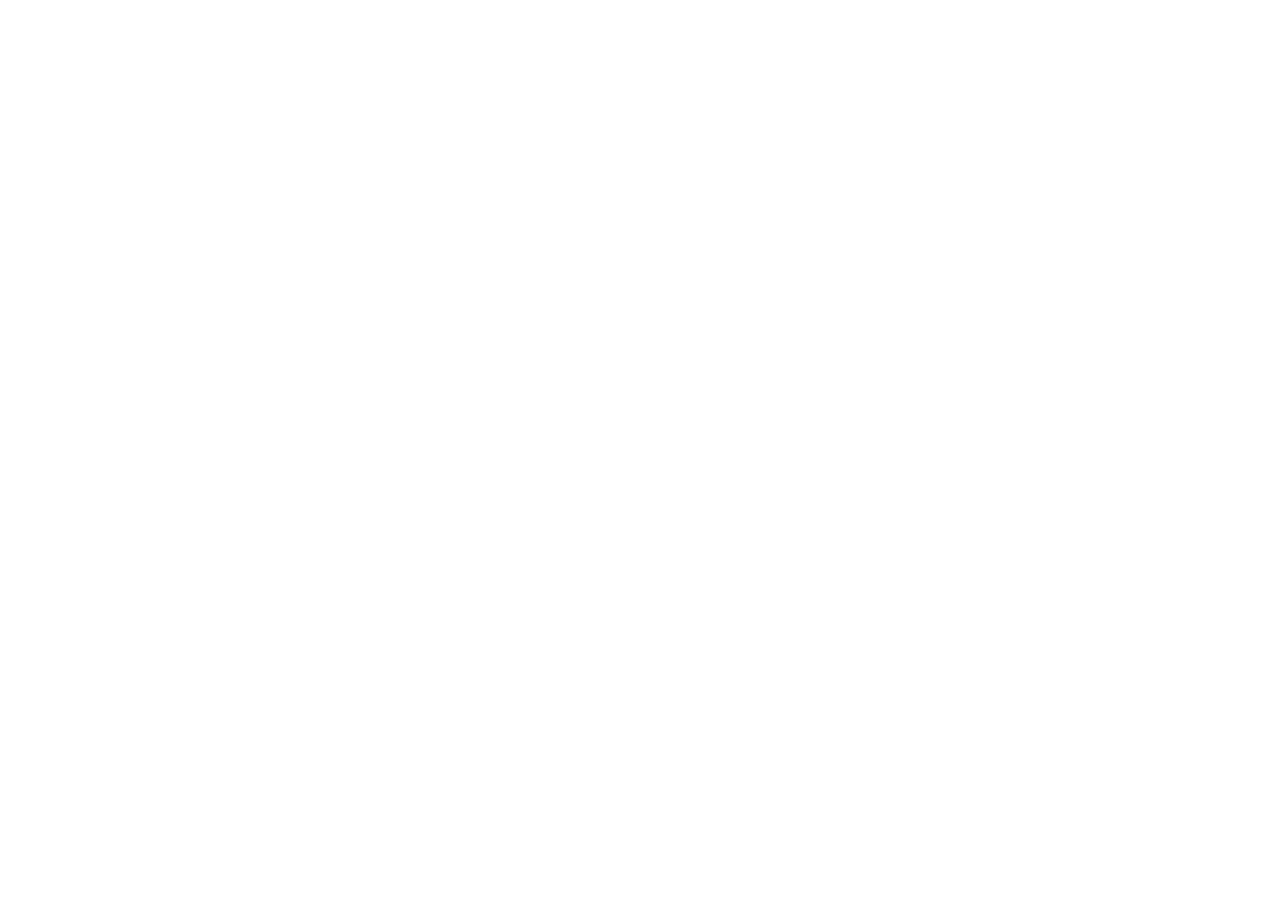
==== index.html @ 0f60da4a "Создана базовая структура главной страницы" ====
<!doctype html>
<html lang="ru">
  <head>
    <meta charset="UTF-8" />
    <meta name="viewport" content="width=device-width, initial-scale=1.0" />
    <meta
      name="description"
      content="Оптовая продажа компьютеров для бизнеса. ООО Интерриум — надёжный поставщик техники."
    />
    <title>Интерриум — оптовые поставки компьютеров</title>
    <link rel="stylesheet" href="css/reset.css" />
    <link rel="stylesheet" href="css/variables.css" />
    <link rel="stylesheet" href="css/style.css" />
  </head>
  <body>
    <header class="header"></header>

    <main class="main">
      <section class="hero"></section>

      <section class="advantages"></section>

      <section class="featured-products"></section>
    </main>

    <footer class="footer"></footer>

    <script src="js/main.js"></script>
  </body>
</html>
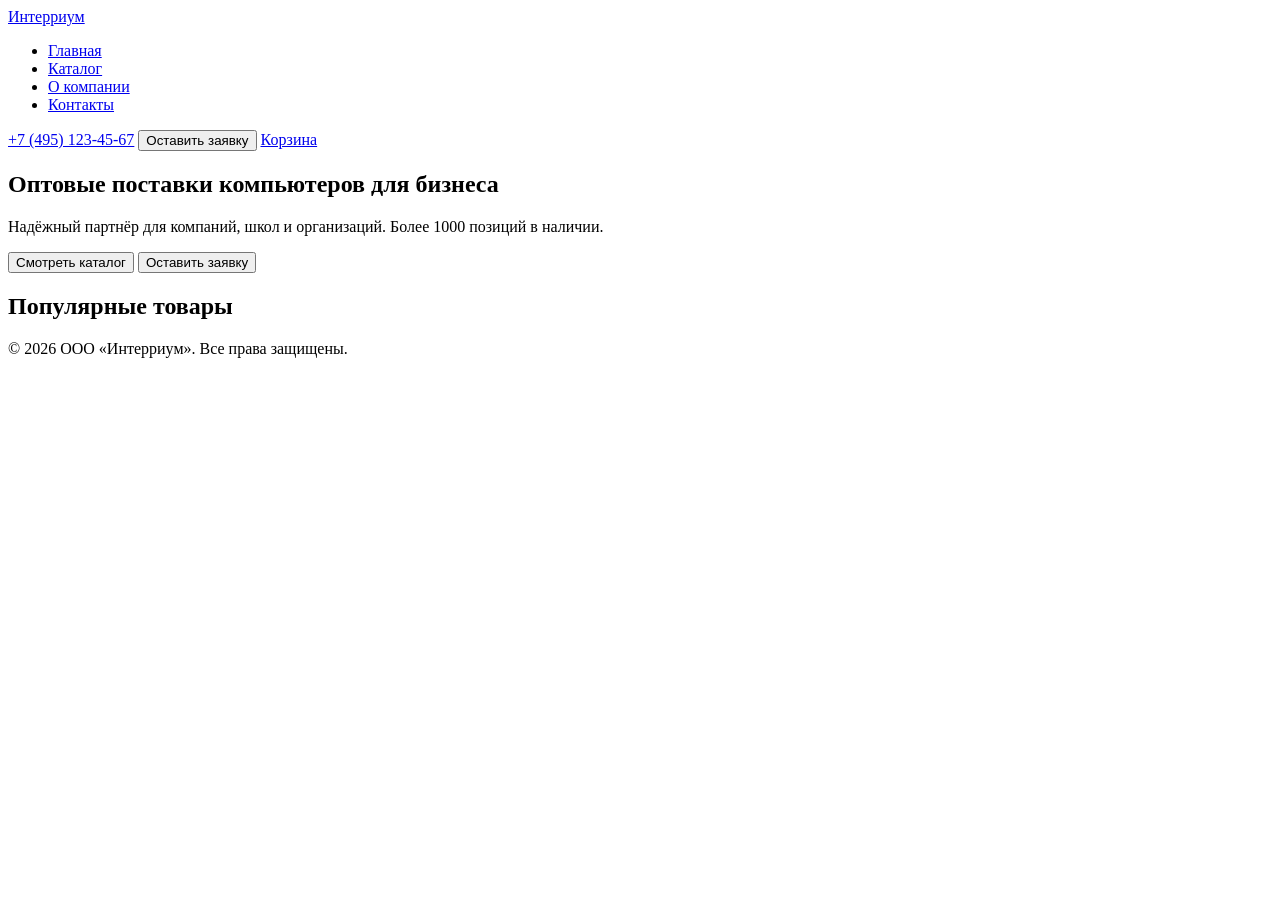
==== commit 18c10927: "Добавлен базовый HTML шаблон для всех страниц" ====
--- a/index.html
+++ b/index.html
@@ -13,17 +13,64 @@
     <link rel="stylesheet" href="css/style.css" />
   </head>
   <body>
-    <header class="header"></header>
+    <header class="header">
+      <div class="container">
+        <a href="index.html" class="header__logo">Интерриум</a>
+        <nav class="header__nav">
+          <ul class="heaver__nav-list">
+            <li>
+              <a href="index.html" class="header__nav-link active">Главная</a>
+            </li>
+            <li>
+              <a href="catalog.html" class="header__nav-link">Каталог</a>
+            </li>
+            <li>
+              <a href="about.html" class="header__nav-link">О компании</a>
+            </li>
+            <li>
+              <a href="contacts.html" class="header__nav-link">Контакты</a>
+            </li>
+          </ul>
+        </nav>
+        <a href="tel:+74951234567" class="header__phone">+7 (495) 123-45-67</a>
+        <button type="button" class="btn--primary header__btn">
+          Оставить заявку
+        </button>
+        <a href="cart.html" class="header__cart">Корзина</a>
+      </div>
+    </header>
 
     <main class="main">
-      <section class="hero"></section>
+      <section class="hero">
+        <div class="container">
+          <h1 class="hero__title">Оптовые поставки компьютеров для бизнеса</h1>
+          <p class="hero__subtitle">
+            Надёжный партнёр для компаний, школ и организаций. Более 1000
+            позиций в наличии.
+          </p>
+          <div class="hero__buttons">
+            <button type="button" class="btn btn--primary">
+              Смотреть каталог
+            </button>
+            <button type="button" class="btn btn--outline">
+              Оставить заявку
+            </button>
+          </div>
+        </div>
+      </section>
 
-      <section class="advantages"></section>
-
-      <section class="featured-products"></section>
+      <section class="featured-products">
+        <div class="container">
+          <h2 class="section-title">Популярные товары</h2>
+        </div>
+      </section>
     </main>
 
-    <footer class="footer"></footer>
+    <footer class="footer">
+      <div class="container">
+        <p class="footer__copy">© 2026 ООО «Интерриум». Все права защищены.</p>
+      </div>
+    </footer>
 
     <script src="js/main.js"></script>
   </body>
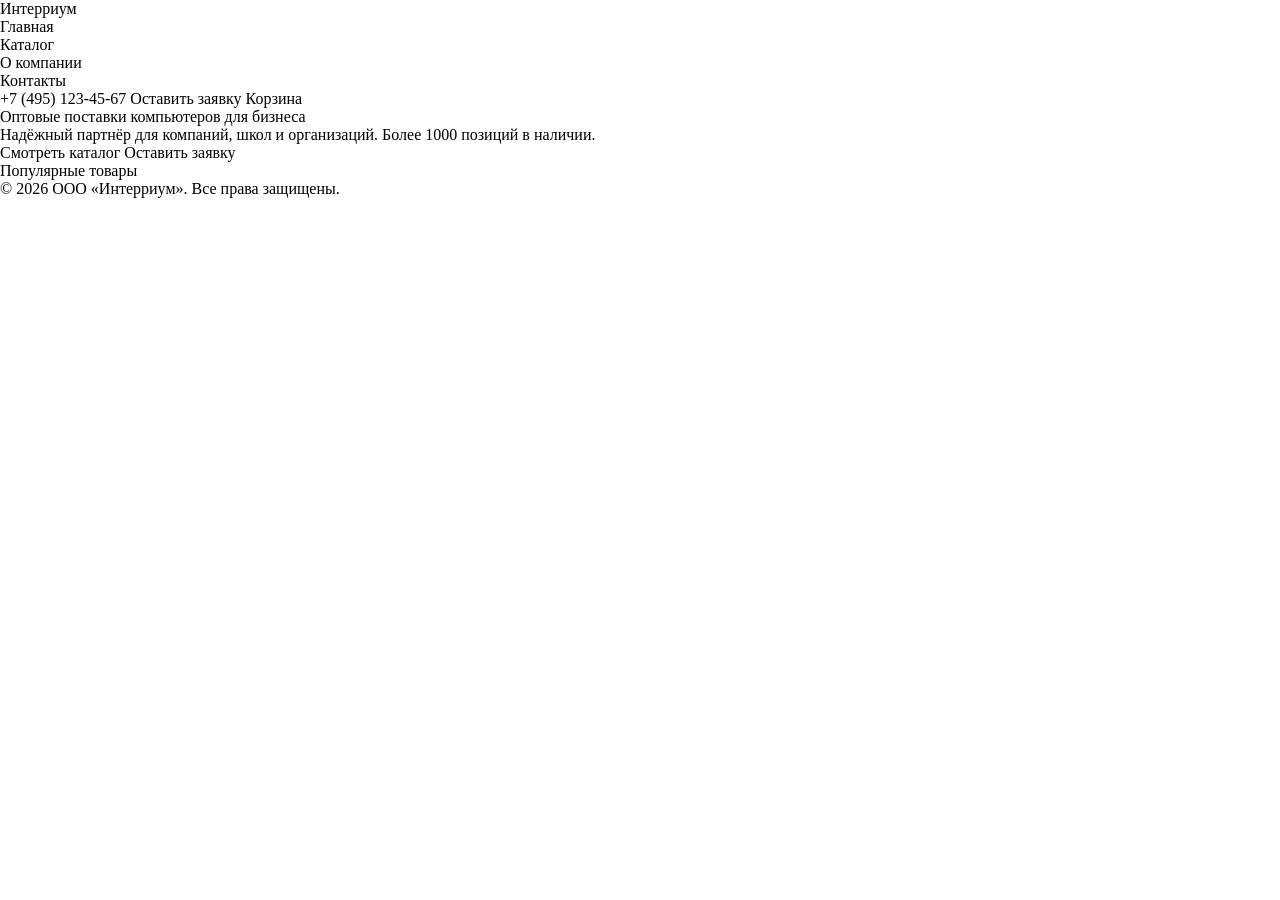
==== commit bf828965: "Добавлены reset.css и variables.css, подключены шрифты" ====
--- a/index.html
+++ b/index.html
@@ -8,6 +8,12 @@
       content="Оптовая продажа компьютеров для бизнеса. ООО Интерриум — надёжный поставщик техники."
     />
     <title>Интерриум — оптовые поставки компьютеров</title>
+    <link rel="preconnect" href="https://fonts.googleapis.com" />
+    <link rel="preconnect" href="https://fonts.gstatic.com" crossorigin />
+    <link
+      href="https://fonts.googleapis.com/css2?family=Inter:ital,opsz,wght@0,14..32,100..900;1,14..32,100..900&display=swap"
+      rel="stylesheet"
+    />
     <link rel="stylesheet" href="css/reset.css" />
     <link rel="stylesheet" href="css/variables.css" />
     <link rel="stylesheet" href="css/style.css" />
--- a/css/variables.css
+++ b/css/variables.css
@@ -0,0 +1,62 @@
+/*
+--имя-переменной: значение
+property: var(--имя-переменной)
+*/
+
+:root {
+  --color-primary: #2563eb;
+  --color-primary-dark: #1d4ed8;
+
+  --color-dark: #111827;
+  --color-gray: #6b7280;
+  --color-light: #f3f4f6;
+  --color-white: #ffffff;
+
+  --color-success: #10b981;
+  --color-danger: #ef4444;
+
+  --font-family: "Inter", sans-serif;
+
+  --font-size-xs: 12px;
+  --font-size-sm: 14px;
+  --font-size-base: 16px;
+  --font-size-lg: 18px;
+  --font-size-xl: 20px;
+  --font-size-2xl: 24px;
+  --font-size-3xl: 32px;
+  --font-size-4xl: 48px;
+
+  --font-weight-regular: 400;
+  --font-weight-medium: 500;
+  --font-weight-semibold: 600;
+  --font-weight-bold: 700;
+
+  --line-height-tight: 1.2;
+  --line-height-normal: 1.5;
+  --line-height-loose: 1.75;
+
+  --spacing-xs: 4px;
+  --spacing-sm: 8px;
+  --spacing-md: 16px;
+  --spacing-lg: 24px;
+  --spacing-xl: 32px;
+  --spacing-2xl: 48px;
+  --spacing-3xl: 64px;
+  --spacing-4xl: 96px;
+
+  --radius-sm: 4px;
+  --radius-md: 8px;
+  --radius-lg: 12px;
+  --radius-xl: 16px;
+  --radius-full: 9999px;
+
+  --shadow-sm: 0 1px 3px rgba(0, 0, 0, 0.1);
+  --shadow-md: 0 4px 12px rgba(0, 0, 0, 0.1);
+  --shadow-lg: 0 8px 24px rgba(0, 0, 0, 0.12);
+
+  --transition-fast: 0.15s ease;
+  --transition-base: 0.3s ease;
+
+  --container-width: 1200px;
+  --header-height: 80px;
+}
--- a/css/style.css
+++ b/css/style.css
@@ -0,0 +1,13 @@
+/*
+id > class > tag
+*/
+
+/* Виды селекторов:
+1. Селектор по тэгу
+2. Селектор по классу
+3. Селектор по ID
+4. Комбинированный селектор
+*/
+
+/* Любой элемент в браузере является прямоугольником
+*/
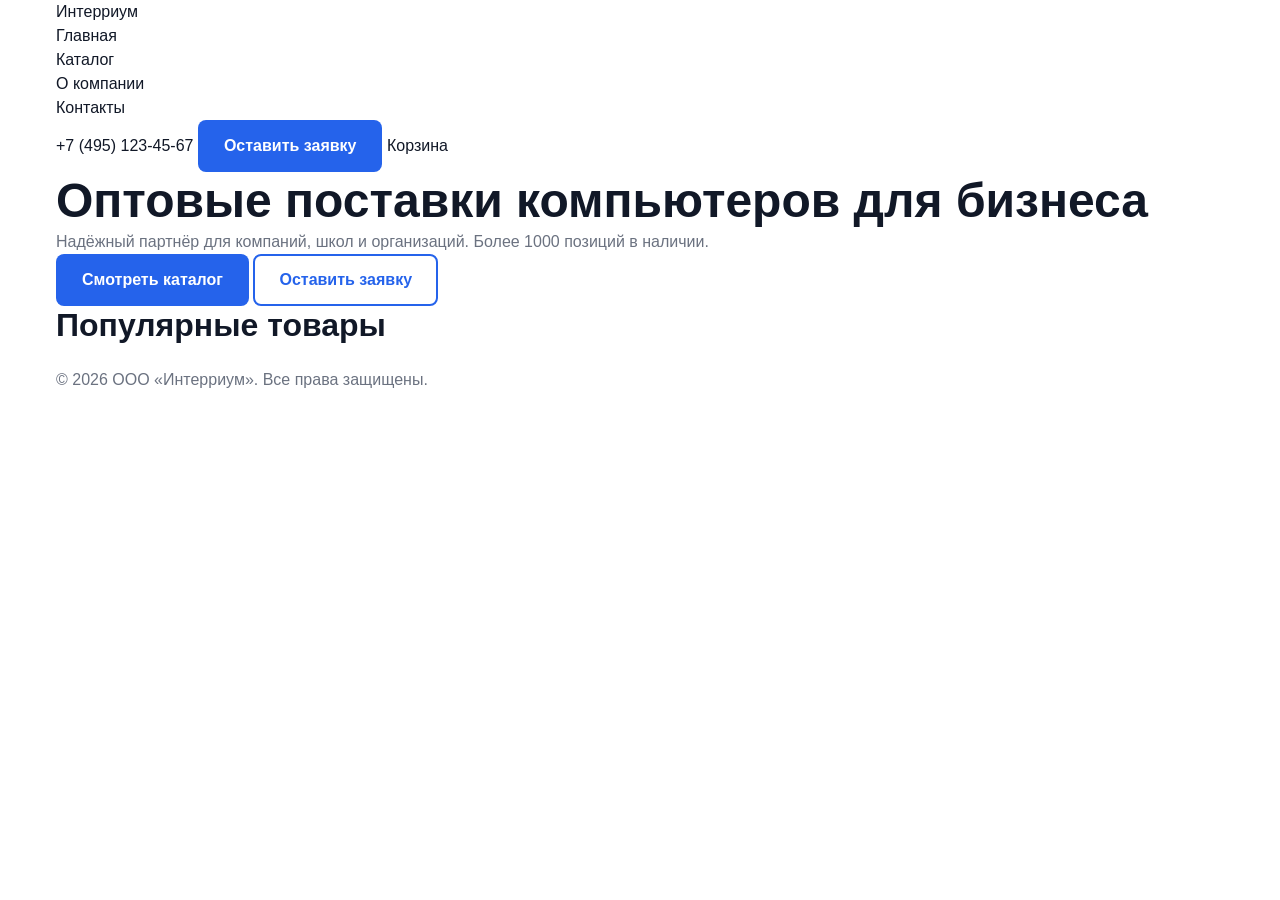
==== commit b24ed794: "Добавлены общие стили. Стилизован основной контейнер." ====
--- a/index.html
+++ b/index.html
@@ -39,7 +39,7 @@
           </ul>
         </nav>
         <a href="tel:+74951234567" class="header__phone">+7 (495) 123-45-67</a>
-        <button type="button" class="btn--primary header__btn">
+        <button type="button" class="btn btn--primary header__btn">
           Оставить заявку
         </button>
         <a href="cart.html" class="header__cart">Корзина</a>
--- a/css/style.css
+++ b/css/style.css
@@ -11,3 +11,92 @@
 
 /* Любой элемент в браузере является прямоугольником
 */
+body {
+  font-family: var(--font-family);
+  font-size: (--font-size-base);
+  font-weight: var(--font-weight-regular);
+  line-height: var(--line-height-normal);
+  color: var(--color-dark);
+  background-color: var(--color-white);
+  -webkit-font-smooting: antialiased;
+}
+
+h1 {
+    font-size: var(--font-size-4xl);
+    font-weight: var(--font-weight-bold);
+    line-height: var(--line-height-tight);
+    color: var(--color-dark)
+}
+
+h2 {
+    font-size: var(--font-size-3xl);
+    font-weight: var(--font-weight-bold);
+    line-height: var(--line-height-tight);
+}
+
+h3 {
+    font-size: var(--font-size-2xl);
+    font-weight: var(--font-weight-semibold);
+    line-height: var(--line-height-tight);
+}
+
+p {
+    line-height: var(--line-height-normal);
+    color: var(--color-gray);
+}
+
+.section-title {
+    font-size: var(--font-size-3xl);
+    font-weight: var(--font-weight-bold);
+    color: var(--color-dark);
+    margin-bottom: var(--spacing-lg);
+}
+
+.section-subtitle {
+    font-size: var(--font-size-lg);
+    color: var(--color-gray);
+    margin-bottom: var(--spacing-2xl);
+}
+
+.btn {
+    display: inline-flex;
+    align-items: center;
+    justify-content: center;
+    gap: var(--spacing-sm);
+    padding: 12px 24px;
+    font-size: var(--font-size-base);
+    font-weight: var(--font-weight-semibold);
+    border-radius: var(--radius-md);
+    color: pointer;
+    border: 2px solid transparent;
+    transition: all var(--transition-base);
+    white-space: nowrap;
+}
+
+.btn--primary {
+    background-color: var(--color-primary);
+    color: var(--color-white);
+}
+
+.btn--primary:hover {
+background-color: var(--color-primary-dark);
+}
+
+.btn--outline {
+    background-color: transparent;
+    color: var(--color-primary);
+    border-color: var(--color-primary);
+}
+
+.btn--outline:hover {
+    background-color: var(--color-primary);
+    color: var(--color-white);
+}
+
+.container{
+    max-width: var(--container-width);
+    margin-left: auto;
+    margin-right: auto;
+    padding-left: var(--spacing-md);
+    padding-right: var(--spacing-md);
+}
